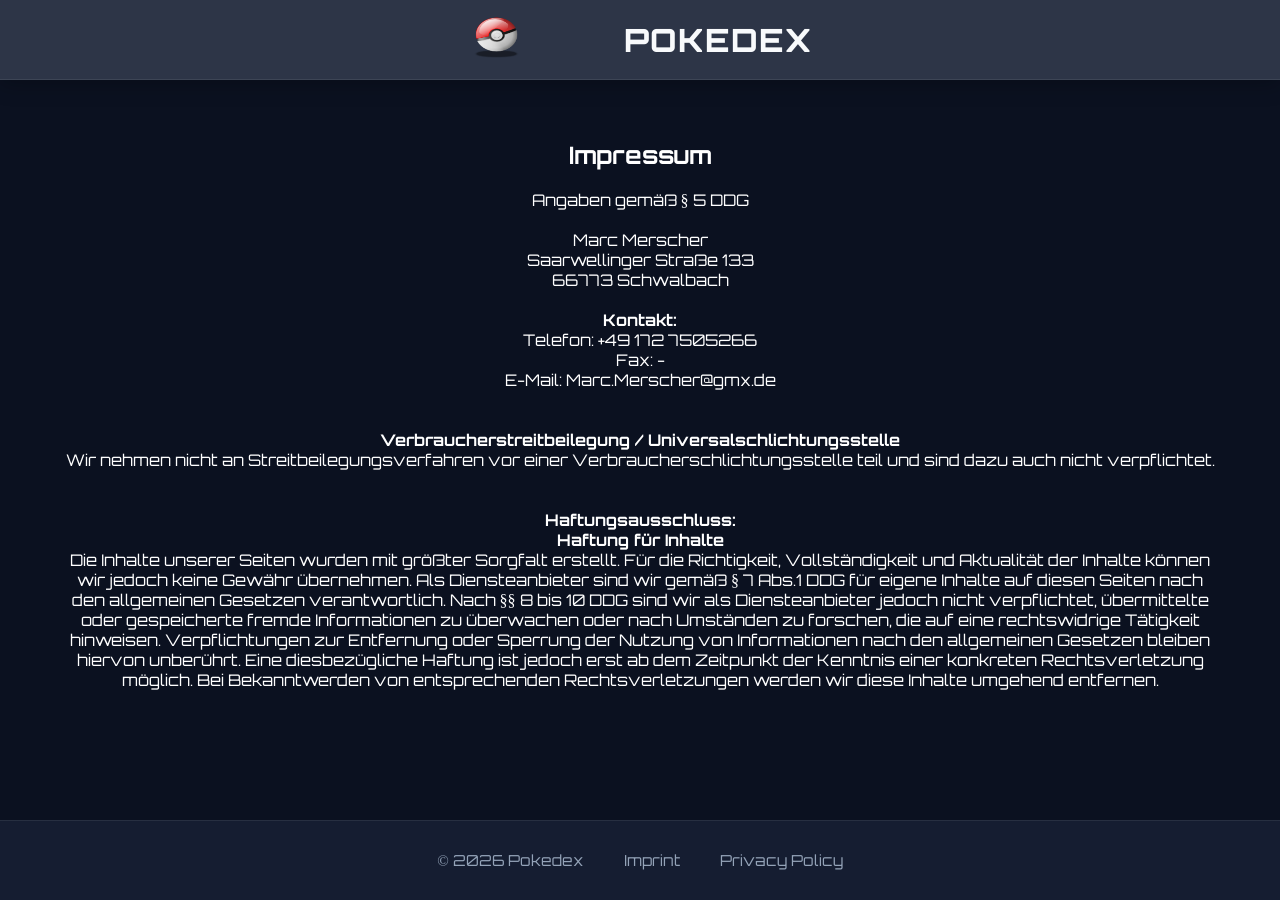
==== assets/components/imprint.html @ 878e9159 "add imprint + privacy policy" ====
<!DOCTYPE html>
<html lang="de">

<head>
    <meta charset="UTF-8">
    <meta name="viewport" content="width=device-width, initial-scale=1.0">

    <link rel="icon" type="image/png" href="../img/95c-pokeball-1594373.png" />
    <link rel="stylesheet" href="../../style.css">
    <link rel="stylesheet" href="../../style/assets.css" />
    <link rel="stylesheet" href="../../style/fonts.css" />
    <link rel="stylesheet" href="../../style/standard.css" />



    <title>Pokedex - Imprint</title>
</head>

<body>

    <header id="header-container">
        <div class="header-line">
            <a href="../../index.html"><img class="img-logo" src="../img/95c-pokeball-1594373.png" alt="Pokeball"></a>
            <h1 id="headline">Pokedex</h1>
    </header>

    <main class="content">
        <!-- Imprint -->
        <section class="imprint_container">
            <div class="imprint_container--imprint">
                <div class="imprint">




                    <h1>Impressum</h1>
                    <p>Angaben gemäß § 5 DDG</p>
                    <p>Marc Merscher<br>
                        Saarwellinger Straße 133<br>
                        66773 Schwalbach <br>
                    </p>

                    <p><strong>Kontakt:</strong> <br>
                        Telefon: +49 172 7505266<br>
                        Fax: -<br>
                        E-Mail: Marc.Merscher@gmx.de </br><br>

                    <p><strong>Verbraucherstreitbeilegung / Universalschlichtungsstelle</strong>
                        <br>Wir nehmen nicht an Streitbeilegungsverfahren vor einer Verbraucherschlichtungsstelle teil
                        und sind dazu auch nicht verpflichtet.
                    </p>
                    </p>
                    <p><strong>Haftungsausschluss: </strong>
                        <br><strong>Haftung für Inhalte</strong><br>
                        Die Inhalte unserer Seiten wurden mit größter Sorgfalt erstellt. Für die Richtigkeit,
                        Vollständigkeit und Aktualität der Inhalte können wir jedoch keine Gewähr übernehmen. Als
                        Diensteanbieter sind wir gemäß § 7 Abs.1 DDG für eigene Inhalte auf diesen Seiten nach den
                        allgemeinen Gesetzen verantwortlich. Nach §§ 8 bis 10 DDG sind wir als Diensteanbieter jedoch
                        nicht verpflichtet, übermittelte oder gespeicherte fremde Informationen zu überwachen oder nach
                        Umständen zu forschen, die auf eine rechtswidrige Tätigkeit hinweisen. Verpflichtungen zur
                        Entfernung oder Sperrung der Nutzung von Informationen nach den allgemeinen Gesetzen bleiben
                        hiervon unberührt. Eine diesbezügliche Haftung ist jedoch erst ab dem Zeitpunkt der Kenntnis
                        einer konkreten Rechtsverletzung möglich. Bei Bekanntwerden von entsprechenden
                        Rechtsverletzungen werden wir diese Inhalte umgehend entfernen.
                    </p>


                </div>
            </div>
        </section>
        <footer id="footer-container">
            <div class="footer-content">
                <p class="copy-right">© 2026 Pokedex</p>
                <a href="../components/imprint.html">Imprint</a>
                <a href="../components/privacy-policy.html">Privacy Policy</a>
            </div>
        </footer>
    </main>
</body>
<script src="../../script.js" defer></script>

</html>

</body>

</html>
---- style.css ----
#header-container{
    display: flex;
    justify-content: center;
    align-items: center;
    height: 80px;
    background: rgba(23, 32, 51, 0.9);
    backdrop-filter: blur(12px);
    border-bottom: 1px solid rgba(255,255,255,0.08);
    box-shadow: 0 4px 20px rgba(0,0,0,.25);
}

.header-line{
    display: flex;
    gap: 100px;
    max-width: 1440px;
    align-items: center;
}

#headline {
    color: #f8fafc;
    font-size: 2rem;
    font-weight: 800;
    letter-spacing: 1px;
    text-transform: uppercase;
}

.img-logo {
    width: 55px;
    height: 55px;
    transition: transform .2s ease;
}

.img-logo:hover {
    transform: rotate(15deg) scale(1.1);
}

#search-input {
    width: 280px;
    padding: 12px 18px;
    border: none;
    border-radius: 999px;
    background: #0b1120;
    color: white;
    outline: none;
    transition: all .2s ease;
}

#search-input:focus {
    box-shadow: 0 0 15px rgba(96,165,250,.4);
}

#main-container{
    display: flex;
    flex-direction: column;
    align-items: center;
    padding: 60px;
}

.loading-spinner-img{
    width: 250px;
    height: 250px;
}

#poke-card-container{
   display: flex;
   justify-content: center;
   flex-wrap: wrap;
    gap: 40px;
    padding: 40px;
    width: 100%;
    max-width: 800px;
    height: auto;
    background-color: #172033;
    border-radius: 24px;
    
}

.poke-card {
    display: flex;
    flex-direction: column;
    transition: all 0.2s ease;
    border-radius: 30px;
    height: 180px;
    width: 260px;
}

.poke-card:hover {
    transform: translateY(-6px);
    box-shadow: 0 15px 35px rgba(0,0,0,.35);
}

.poke-card-headline{
    display: flex;
    justify-content: space-around;
    padding: 10px;
}

.poke-card-name::first-letter{
    text-transform: uppercase;
}

.uppercase::first-letter{
    text-transform: uppercase;
}

.poke-card-pic{
    transform: scale(1.1);
    transition: transform .2s ease;
    width: 100px;
    height: 100px;
}

.poke-card:hover .poke-card-pic {
    transform: scale(1.3);
}

.poke-card-type-container{
    display: flex;
    justify-content: space-around;
    padding: 10px;
}

.poke-card-types{
    display: flex;
    flex-direction: column;
    gap: 14px;
}

.poke-card-type{
    color: white;
    padding: 6px 14px;
    border-radius: 999px;
    font-weight: 600;
    box-shadow: 0 4px 10px rgba(0,0,0,.25);
}

.load-button{
    width: 140px;
    height: 60px;
    margin-top: 60px;
    background-color: #FF5350;
    border-radius: 14px;
    font-family: "Orbitron";
    font-weight: 700;
}






#footer-container {
    display: flex;
    justify-content: center;
    align-items: center;
    min-height: 80px;
    background: rgba(23, 32, 51, 0.9);
    backdrop-filter: blur(12px);
    border-top: 1px solid rgba(255,255,255,0.08);
}

.footer-content {
    width: 100%;
    max-width: 1440px;
    display: flex;
    justify-content: center;
    align-items: center;
    gap: 40px;
    padding: 0 32px;
    color: #94A3B8;
    font-size: 0.95rem;
}

.footer-content a {
    color: #94A3B8;
    text-decoration: none;
    transition: all .2s ease;
}

.footer-content a:hover {
    color: #60A5FA;
}

.footer-content a:hover {
    color: #FFDE00;
}

.imprint {
    display: flex;
    flex-direction: column;
    text-align: center;
    min-height: calc(100vh - 160px);
    padding: 60px;
    gap: 20px;
}

.privacy-style {
    display: flex;
    flex-direction: column;
    text-align: center;
    gap: 20px;
}
---- style/assets.css ----
.card-color-fire {
    background: linear-gradient(135deg, #5c2818);
}

.card-color-water {
    background: linear-gradient(135deg, #1f3b66);
}

.card-color-grass {
    background: linear-gradient(135deg, #245032);
}

.card-color-electric {
    background: linear-gradient(135deg, #756100);
}

.card-color-ice {
    background: linear-gradient(135deg, #356565);
}

.card-color-fighting {
    background: linear-gradient(135deg, #662020);
}

.card-color-poison {
    background: linear-gradient(135deg, #5a245a);
}

.card-color-ground {
    background: linear-gradient(135deg, #6d5925);
}

.card-color-flying {
    background: linear-gradient(135deg, #4d3d87);
}

.card-color-psychic {
    background: linear-gradient(135deg, #87304c);
}

.card-color-bug {
    background: linear-gradient(135deg, #56611d);
}

.card-color-rock {
    background: linear-gradient(135deg, #6d6225);
}

.card-color-ghost {
    background: linear-gradient(135deg, #47356d);
}

.card-color-dragon {
    background: linear-gradient(135deg, #3a1d75);
}

.card-color-dark {
    background: linear-gradient(135deg, #43352c);
}

.card-color-steel {
    background: linear-gradient(135deg, #5a6273);
}

.card-color-fairy {
    background: linear-gradient(135deg, #87485d);
}

.card-color-normal {
    background: linear-gradient(135deg, #5a5a45);
}




.type-color-normal {
    background: #A8A878;
}

.type-color-fire {
    background: #F08030;
}

.type-color-water {
    background: #6890F0;
}

.type-color-electric {
    background: #F8D030;
}

.type-color-grass {
    background: #78C850;
}

.type-color-ice {
    background: #98D8D8;
}

.type-color-fighting {
    background: #C03028;
}

.type-color-poison {
    background: #A040A0;
}

.type-color-ground {
    background: #E0C068;
}

.type-color-flying {
    background: #A890F0;
}

.type-color-psychic {
    background: #F85888;
}

.type-color-bug {
    background: #A8B820;
}

.type-color-rock {
    background: #B8A038;
}

.type-color-ghost {
    background: #705898;
}

.type-color-dragon {
    background: #7038F8;
}

.type-color-dark {
    background: #705848;
}

.type-color-steel {
    background: #B8B8D0;
}

.type-color-fairy {
    background: #EE99AC;
}
---- style/fonts.css ----
/* orbitron-regular - latin */
@font-face {
  font-display: swap; /* Check https://developer.mozilla.org/en-US/docs/Web/CSS/@font-face/font-display for other options. */
  font-family: 'Orbitron';
  font-style: normal;
  font-weight: 400;
  src: url('../assets/fonts/orbitron-v35-latin-regular.woff2') format('woff2'); /* Chrome 36+, Opera 23+, Firefox 39+, Safari 12+, iOS 10+ */
}
/* orbitron-500 - latin */
@font-face {
  font-display: swap; /* Check https://developer.mozilla.org/en-US/docs/Web/CSS/@font-face/font-display for other options. */
  font-family: 'Orbitron';
  font-style: normal;
  font-weight: 500;
  src: url('../assets/fonts/orbitron-v35-latin-500.woff2') format('woff2'); /* Chrome 36+, Opera 23+, Firefox 39+, Safari 12+, iOS 10+ */
}
/* orbitron-600 - latin */
@font-face {
  font-display: swap; /* Check https://developer.mozilla.org/en-US/docs/Web/CSS/@font-face/font-display for other options. */
  font-family: 'Orbitron';
  font-style: normal;
  font-weight: 600;
  src: url('../assets/fonts/orbitron-v35-latin-600.woff2') format('woff2'); /* Chrome 36+, Opera 23+, Firefox 39+, Safari 12+, iOS 10+ */
}
/* orbitron-700 - latin */
@font-face {
  font-display: swap; /* Check https://developer.mozilla.org/en-US/docs/Web/CSS/@font-face/font-display for other options. */
  font-family: 'Orbitron';
  font-style: normal;
  font-weight: 700;
  src: url('../assets/fonts/orbitron-v35-latin-700.woff2') format('woff2'); /* Chrome 36+, Opera 23+, Firefox 39+, Safari 12+, iOS 10+ */
}
/* orbitron-800 - latin */
@font-face {
  font-display: swap; /* Check https://developer.mozilla.org/en-US/docs/Web/CSS/@font-face/font-display for other options. */
  font-family: 'Orbitron';
  font-style: normal;
  font-weight: 800;
  src: url('../assets/fonts/orbitron-v35-latin-800.woff2') format('woff2'); /* Chrome 36+, Opera 23+, Firefox 39+, Safari 12+, iOS 10+ */
}
/* orbitron-900 - latin */
@font-face {
  font-display: swap; /* Check https://developer.mozilla.org/en-US/docs/Web/CSS/@font-face/font-display for other options. */
  font-family: 'Orbitron';
  font-style: normal;
  font-weight: 900;
  src: url('../assets/fonts/orbitron-v35-latin-900.woff2') format('woff2'); /* Chrome 36+, Opera 23+, Firefox 39+, Safari 12+, iOS 10+ */
}
---- style/standard.css ----
html{
    font-family: "Orbitron";
    color: white;
}

*{
    box-sizing: border-box;
    margin: 0;
    scroll-behavior: smooth;
}

body {
    margin: 0;
    min-height: 100vh;
    display: flex;
    flex-direction: column;
}

main{
    background-color: #0B1120;
    flex: 1;
}

button{
    cursor: pointer;
    background: none;
    border: none;
}

table{
    font-size: 12px;
    border-spacing: 100px 20px;
}

th{
    color: black;
}

tr{
    color: #696b70;
}
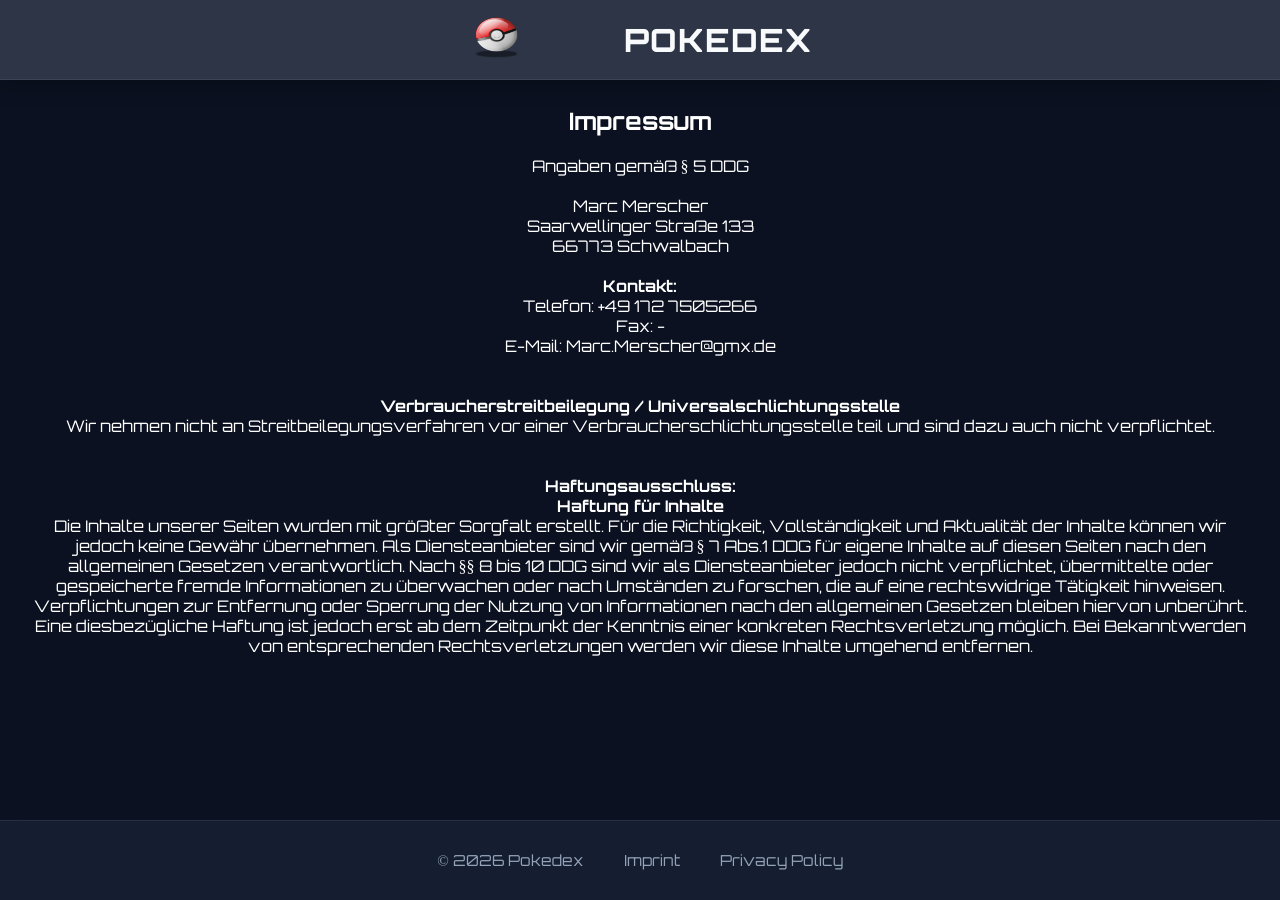
==== commit 2c790450: "made imprint + privacy-policy responsive" ====
--- a/assets/components/imprint.html
+++ b/assets/components/imprint.html
@@ -33,7 +33,7 @@
 
 
 
-                    <h1>Impressum</h1>
+                    <h2>Impressum</h2>
                     <p>Angaben gemäß § 5 DDG</p>
                     <p>Marc Merscher<br>
                         Saarwellinger Straße 133<br>
--- a/style.css
+++ b/style.css
@@ -14,6 +14,12 @@
     gap: 100px;
     max-width: 1440px;
     align-items: center;
+}
+
+.header-logo-line{
+    display: flex;
+    align-items: center;
+    gap: 20px;
 }
 
 #headline {
@@ -75,6 +81,10 @@
     
 }
 
+.not-found{
+    text-align: center;
+}
+
 .poke-card {
     display: flex;
     flex-direction: column;
@@ -134,7 +144,7 @@
     box-shadow: 0 4px 10px rgba(0,0,0,.25);
 }
 
-.load-button{
+#load-button{
     width: 140px;
     height: 60px;
     margin-top: 60px;
@@ -190,7 +200,7 @@
     flex-direction: column;
     text-align: center;
     min-height: calc(100vh - 160px);
-    padding: 60px;
+    padding: 26px;
     gap: 20px;
 }
 
@@ -199,4 +209,48 @@
     flex-direction: column;
     text-align: center;
     gap: 20px;
+}
+
+
+
+@media (max-width: 740px) {
+
+    #header-container{
+        height: 120px;
+    }
+
+   .header-line{
+    flex-direction: column;
+    gap: 10px;
+   }
+
+   #footer-container{
+    height: 120px;
+   }
+}
+
+@media (max-width: 480px) {
+
+    #main-container{
+        padding: 20px;
+    }
+
+    .poke-card{
+        height: 150px;
+        width: 200px;
+    }
+
+    .poke-card-headline{
+        font-size: 12px;
+    }
+
+    .poke-card-pic{
+        height: 60px;
+        width: 60px;
+    }
+
+    .imprint_online_link{
+        font-size: 13px;
+    }
+
 }
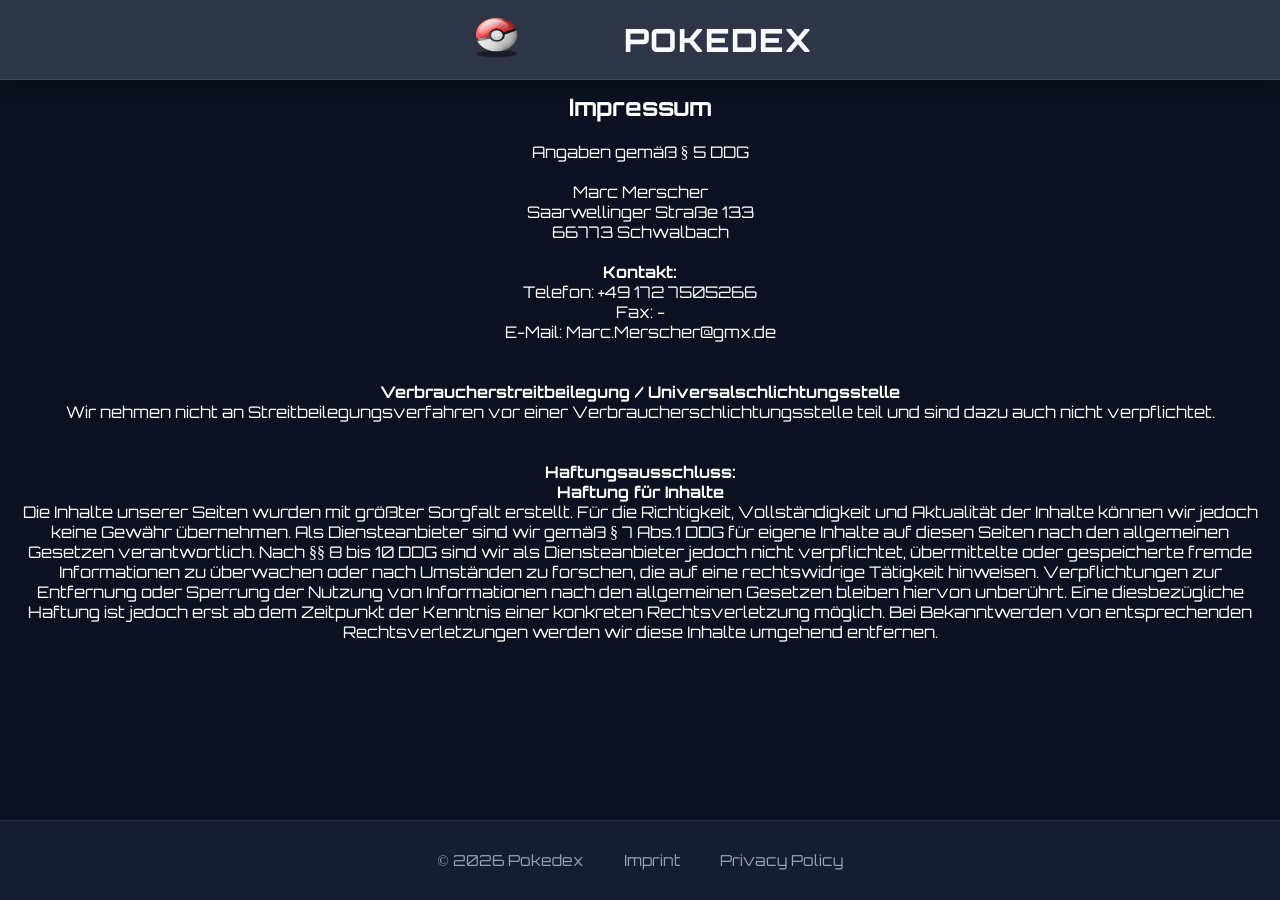
==== commit 98c923dc: "did dialog window responsive" ====
--- a/assets/components/imprint.html
+++ b/assets/components/imprint.html
@@ -11,40 +11,30 @@
     <link rel="stylesheet" href="../../style/fonts.css" />
     <link rel="stylesheet" href="../../style/standard.css" />
 
-
-
     <title>Pokedex - Imprint</title>
 </head>
 
 <body>
-
     <header id="header-container">
         <div class="header-line">
             <a href="../../index.html"><img class="img-logo" src="../img/95c-pokeball-1594373.png" alt="Pokeball"></a>
             <h1 id="headline">Pokedex</h1>
     </header>
-
     <main class="content">
         <!-- Imprint -->
-        <section class="imprint_container">
-            <div class="imprint_container--imprint">
+        <section class="imprint-container">
+            <div class="imprint-container-imprint">
                 <div class="imprint">
-
-
-
-
                     <h2>Impressum</h2>
                     <p>Angaben gemäß § 5 DDG</p>
                     <p>Marc Merscher<br>
                         Saarwellinger Straße 133<br>
                         66773 Schwalbach <br>
                     </p>
-
                     <p><strong>Kontakt:</strong> <br>
                         Telefon: +49 172 7505266<br>
                         Fax: -<br>
                         E-Mail: Marc.Merscher@gmx.de </br><br>
-
                     <p><strong>Verbraucherstreitbeilegung / Universalschlichtungsstelle</strong>
                         <br>Wir nehmen nicht an Streitbeilegungsverfahren vor einer Verbraucherschlichtungsstelle teil
                         und sind dazu auch nicht verpflichtet.
@@ -63,8 +53,6 @@
                         einer konkreten Rechtsverletzung möglich. Bei Bekanntwerden von entsprechenden
                         Rechtsverletzungen werden wir diese Inhalte umgehend entfernen.
                     </p>
-
-
                 </div>
             </div>
         </section>
@@ -77,10 +65,5 @@
         </footer>
     </main>
 </body>
-<script src="../../script.js" defer></script>
-
-</html>
-
-</body>
 
 </html>
--- a/style.css
+++ b/style.css
@@ -103,6 +103,7 @@
     display: flex;
     justify-content: space-around;
     padding: 10px;
+    color: white;
 }
 
 .poke-card-name::first-letter{
@@ -195,20 +196,34 @@
     color: #FFDE00;
 }
 
+.imprint-container-imprint{
+    display: flex;
+    justify-content: center;
+}
+
 .imprint {
     display: flex;
     flex-direction: column;
     text-align: center;
+    max-width: 1440px;
     min-height: calc(100vh - 160px);
-    padding: 26px;
+    padding: 12px;
     gap: 20px;
 }
 
+.privacy-container{
+    display: flex;
+    align-items: center;
+    flex-direction: column;
+}
+
 .privacy-style {
     display: flex;
     flex-direction: column;
     text-align: center;
+    max-width: 1440px;
     gap: 20px;
+    padding: 20px;
 }
 
 
@@ -250,7 +265,7 @@
     }
 
     .imprint_online_link{
-        font-size: 13px;
+        font-size: 12px;
     }
 
 }
--- a/style/standard.css
+++ b/style/standard.css
@@ -14,6 +14,10 @@
     min-height: 100vh;
     display: flex;
     flex-direction: column;
+}
+
+.no-scroll {
+  overflow: hidden;
 }
 
 main{
